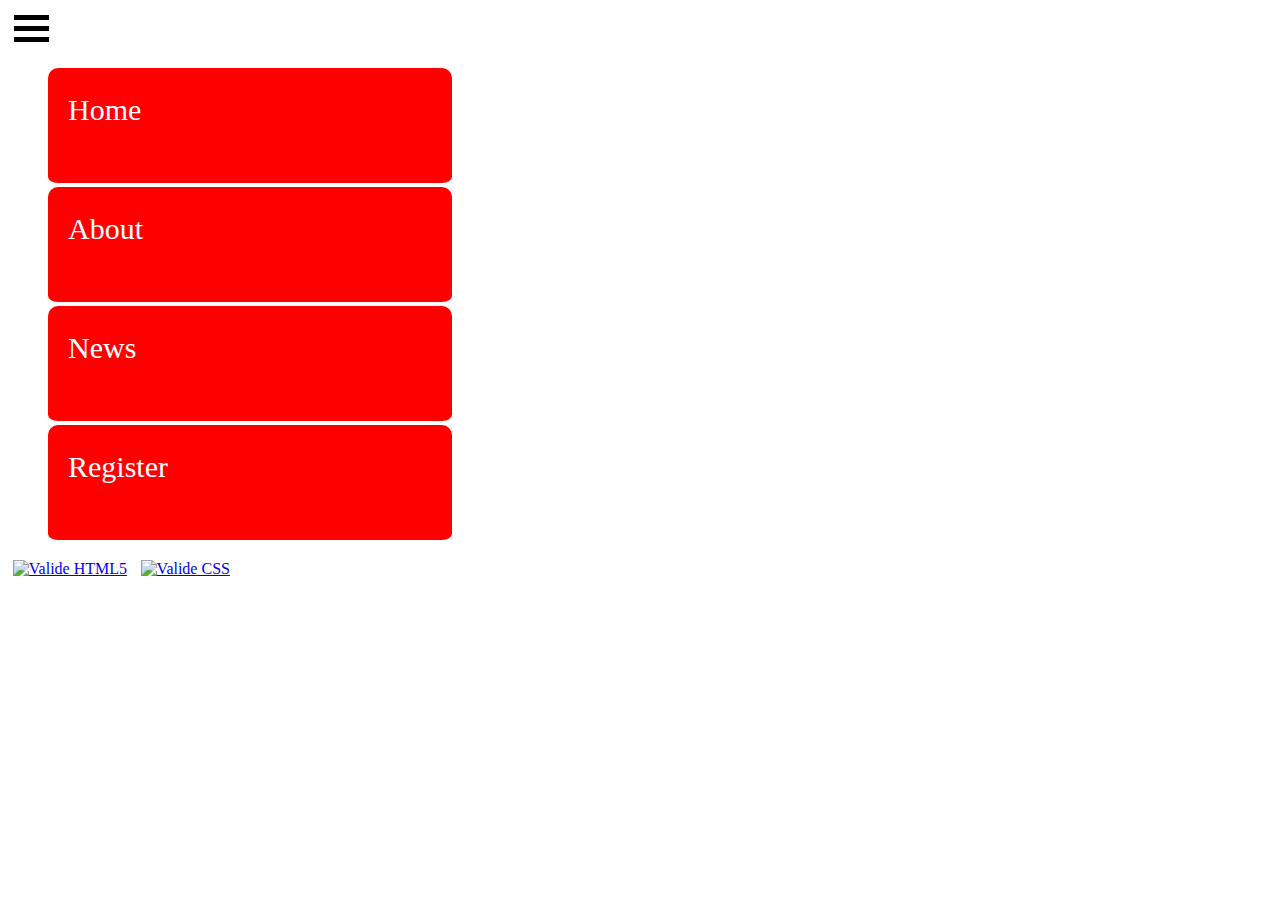
==== Css + Js AnimatieMenu/index.html @ 25ec9613 "Add files via upload" ====
<!DOCTYPE html>
<html lang="nl" dir="ltr">
  <head>
    <meta charset="utf-8">
    <link rel="stylesheet" href="css/style.css">
    <title>Css Js Animatie</title>
  </head>
  <body>
    <button type="button" id="knop" name="button">
      <label id="menu-burger">
        <hr></hr>
        <hr></hr>
        <hr></hr>
      </label>
  </button>
    <div class="wrapper">
      <ul class="navmenu">
        <li class="vlakje menu-item">Home</li>
        <li class="vlakje menu-item">About</li>
        <li class="vlakje menu-item">News</li>
        <li class="vlakje menu-item">Register</li>
      </ul>
    </div>
    <script src="js/script.js"></script>
    <div id="validatie">
    <a href="http://validator.w3.org/check?uri=referer" target="_blank">
        <img src="https://blanken5.home.xs4all.nl/afb/valid-html5-blue.png" alt="Valide HTML5"></a>
    <a href="http://jigsaw.w3.org/css-validator/check/referer" target="_blank">
        <img src="http://jigsaw.w3.org/css-validator/images/vcss-blue.gif" alt="Valide CSS">
    </a>
</div>
  </body>
</html>
---- Css + Js AnimatieMenu/css/style.css ----
body {
  max-height: 100vh;
  overflow-x: hidden;
}

#knop {
  background: transparent;
  border: none;
  outline: none;
  width: 50px;
  height: 40px;
}

.vlakje {
  background-color: red;
  width: 30vw;
  height: 10vh;
  border-radius: 10px;
  transition: transform .6s cubic-bezier(.17,.67,.71,1.29);
}

.vlakje:hover {
  opacity: .6;
}

.vlakje--schuif-uit {
  transform: translateX(-40vw);
}

hr {
    width: 35px;
    height: 5px;
    border: 0;
    background-color: black;
    margin: 6px 0;
}

ul {
  list-style-type: none;
}

li {
  cursor: pointer;
  font-size: 30px;
  color: #fff;
  padding-top: 25px;
  border-bottom: 4px solid #fff;
  padding-left: 20px;
}

ul li:nth-child(2) {
  transition-delay: .3s;
}

ul li:nth-child(3) {
  transition-delay: .6s;
}

ul li:nth-child(4) {
  transition-delay: .9s;
}

#validatie img {
    height: 3em;
    width: auto;
    border: 0;
    margin: 0 .3em;
}
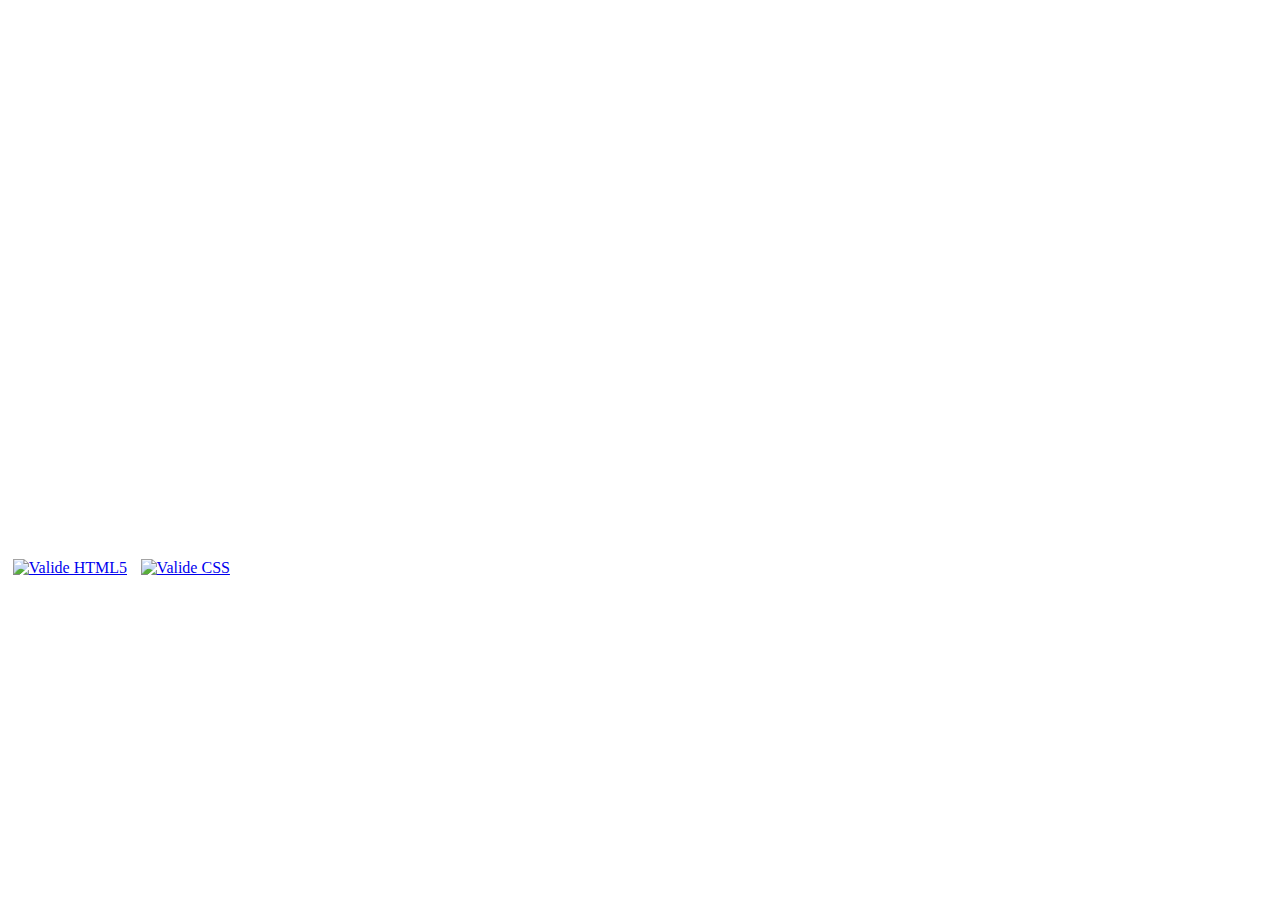
==== commit 06b2fc05: "Add files via upload" ====
--- a/Css + Js AnimatieMenu/index.html
+++ b/Css + Js AnimatieMenu/index.html
@@ -7,11 +7,11 @@
   </head>
   <body>
     <button type="button" id="knop" name="button">
-      <label id="menu-burger">
-        <hr></hr>
-        <hr></hr>
-        <hr></hr>
-      </label>
+      <span id="menu-burger">
+        <span class="hr"></span>
+        <span class="hr"></span>
+        <span class="hr"></span>
+      </span>
   </button>
     <div class="wrapper">
       <ul class="navmenu">
--- a/Css + Js AnimatieMenu/css/style.css
+++ b/Css + Js AnimatieMenu/css/style.css
@@ -13,6 +13,8 @@
 
 .vlakje {
   background-color: red;
+  position: relative;
+  left: -40vw;
   width: 30vw;
   height: 10vh;
   border-radius: 10px;
@@ -24,10 +26,10 @@
 }
 
 .vlakje--schuif-uit {
-  transform: translateX(-40vw);
+  transform: translateX(40vw);
 }
 
-hr {
+.hr {
     width: 35px;
     height: 5px;
     border: 0;
